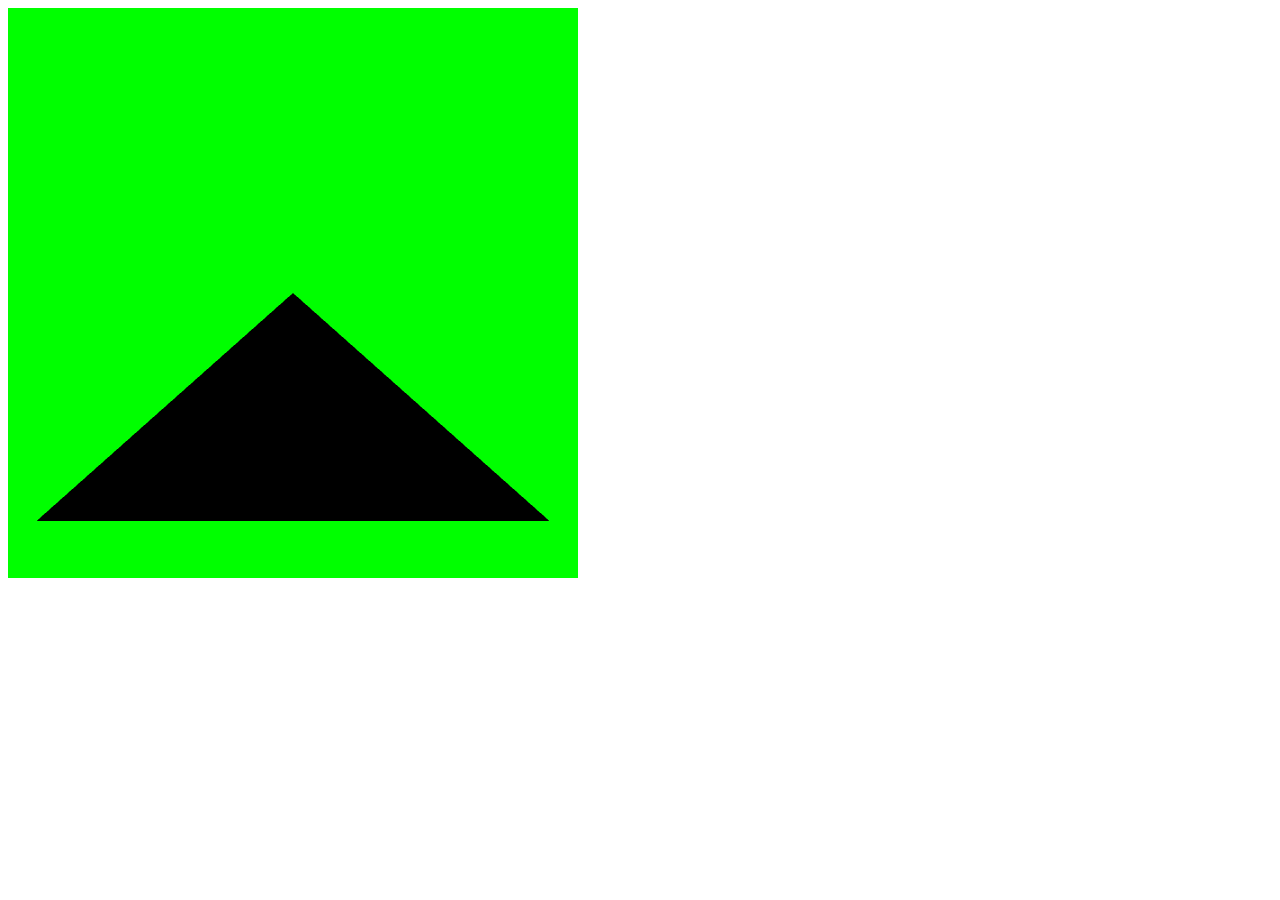
==== sampleDrawTriangle.html @ 949b99f9 "added example html file" ====
<!doctype html>
<html>
   <body>
      <canvas width = "570" height = "570" id = "my_Canvas"></canvas>

      <script>
         /*============== Creating a canvas ====================*/
         var canvas = document.getElementById('my_Canvas');
         gl = canvas.getContext('experimental-webgl');
      
         /*======== Defining and storing the geometry ===========*/

         var vertices = [
            0.0,0.0,0.0,
            -0.9,-.8,0.0,
            0.9,-0.8,0.0, 
         ];
         
         indices = [0,1,2];
         
         // Create an empty buffer object to store vertex buffer
         var vertex_buffer = gl.createBuffer();

         // Bind appropriate array buffer to it
         gl.bindBuffer(gl.ARRAY_BUFFER, vertex_buffer);
         
         // Pass the vertex data to the buffer
         gl.bufferData(gl.ARRAY_BUFFER, new Float32Array(vertices), gl.STATIC_DRAW);

         // Unbind the buffer
         gl.bindBuffer(gl.ARRAY_BUFFER, null);

         // Create an empty buffer object to store Index buffer
         var Index_Buffer = gl.createBuffer();

         // Bind appropriate array buffer to it
         gl.bindBuffer(gl.ELEMENT_ARRAY_BUFFER, Index_Buffer);

         // Pass the vertex data to the buffer
         gl.bufferData(gl.ELEMENT_ARRAY_BUFFER, new Uint16Array(indices), gl.STATIC_DRAW);
         
         // Unbind the buffer
         gl.bindBuffer(gl.ELEMENT_ARRAY_BUFFER, null);

         /*================ Shaders ====================*/
         
         // Vertex shader source code
         var vertCode =
            'attribute vec3 coordinates;' +
				
            'void main(void) {' +
               ' gl_Position = vec4(coordinates, 1.0);' +
            '}';
            
         // Create a vertex shader object
         var vertShader = gl.createShader(gl.VERTEX_SHADER);

         // Attach vertex shader source code
         gl.shaderSource(vertShader, vertCode);

         // Compile the vertex shader
         gl.compileShader(vertShader);

         //fragment shader source code
         var fragCode =
            'void main(void) {' +
               ' gl_FragColor = vec4(0.0, 0.0, 0.0, 1.0);' +
            '}';
            
         // Create fragment shader object
         var fragShader = gl.createShader(gl.FRAGMENT_SHADER);

         // Attach fragment shader source code
         gl.shaderSource(fragShader, fragCode); 
         
         // Compile the fragmentt shader
         gl.compileShader(fragShader);

         // Create a shader program object to store
         // the combined shader program
         var shaderProgram = gl.createProgram();

         // Attach a vertex shader
         gl.attachShader(shaderProgram, vertShader);

         // Attach a fragment shader
         gl.attachShader(shaderProgram, fragShader);

         // Link both the programs
         gl.linkProgram(shaderProgram);

         // Use the combined shader program object
         gl.useProgram(shaderProgram);

         /*======= Associating shaders to buffer objects =======*/

         // Bind vertex buffer object
         gl.bindBuffer(gl.ARRAY_BUFFER, vertex_buffer);

         // Bind index buffer object
         gl.bindBuffer(gl.ELEMENT_ARRAY_BUFFER, Index_Buffer);
         
         // Get the attribute location
         var coord = gl.getAttribLocation(shaderProgram, "coordinates");

         // Point an attribute to the currently bound VBO
         gl.vertexAttribPointer(coord, 3, gl.FLOAT, false, 0, 0); 
         
         // Enable the attribute
         gl.enableVertexAttribArray(coord);

         /*=========Drawing the triangle===========*/

         // Clear the canvas
         gl.clearColor(0.0, 1.0, 0.0, 1.0);

         // Enable the depth test
         gl.enable(gl.DEPTH_TEST);

         // Clear the color buffer bit
         gl.clear(gl.COLOR_BUFFER_BIT);

         // Set the view port
         gl.viewport(0,0,canvas.width,canvas.height);

         // Draw the triangle
         gl.drawElements(gl.TRIANGLES, indices.length, gl.UNSIGNED_SHORT,0);
      </script>
    </body>
</html>
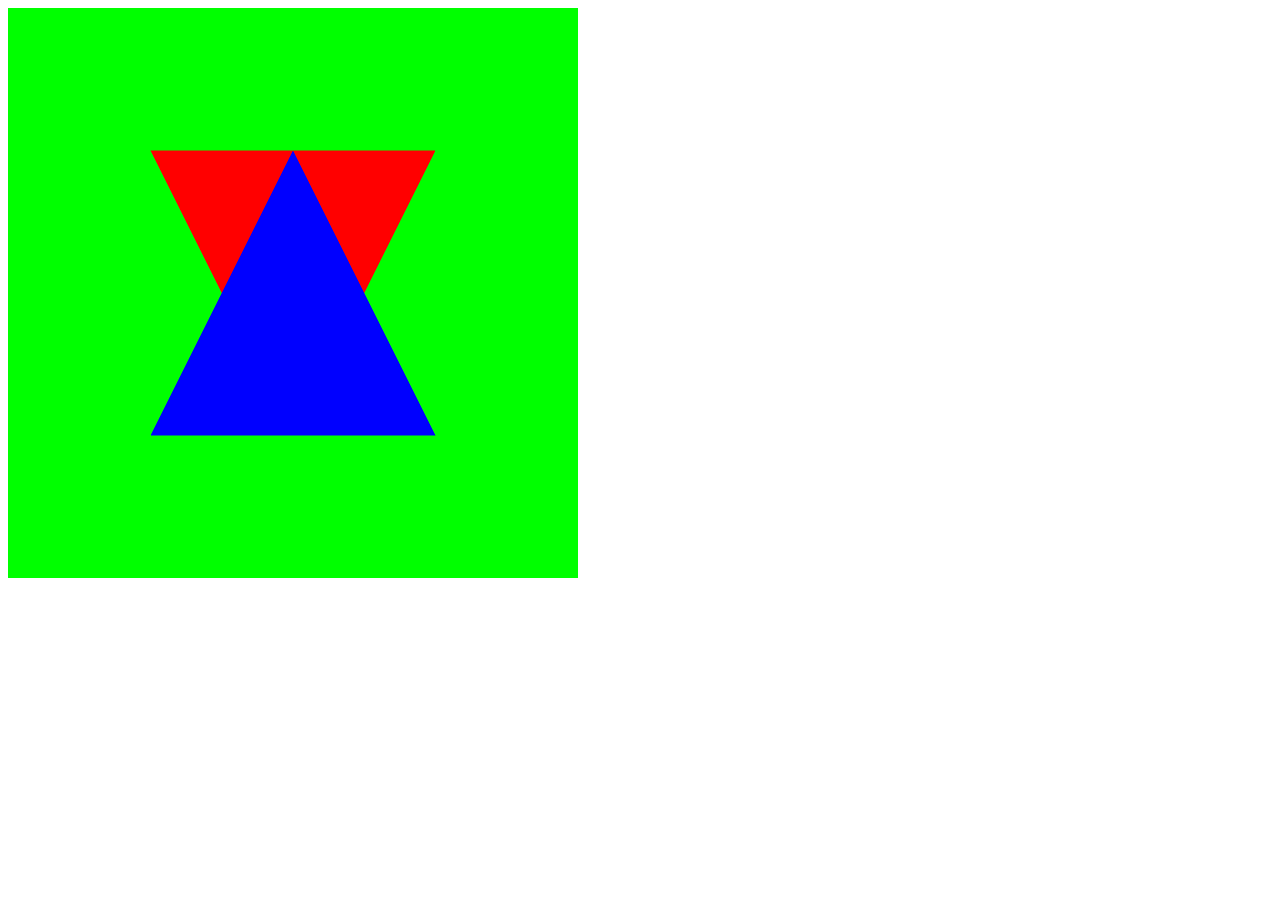
==== commit 28143444: "80% done with drawTrianglePrototype.js" ====
--- a/sampleDrawTriangle.html
+++ b/sampleDrawTriangle.html
@@ -1,9 +1,10 @@
 <!doctype html>
 <html>
-   <body>
+<script src="drawTrianglePrototype.js"></script>
+   <body onload="main()">
       <canvas width = "570" height = "570" id = "my_Canvas"></canvas>
 
-      <script>
+      <!-- <script>
          /*============== Creating a canvas ====================*/
          var canvas = document.getElementById('my_Canvas');
          gl = canvas.getContext('experimental-webgl');
@@ -125,6 +126,7 @@
 
          // Draw the triangle
          gl.drawElements(gl.TRIANGLES, indices.length, gl.UNSIGNED_SHORT,0);
-      </script>
-    </body>
+      </script> -->
+
+   </body>
 </html>